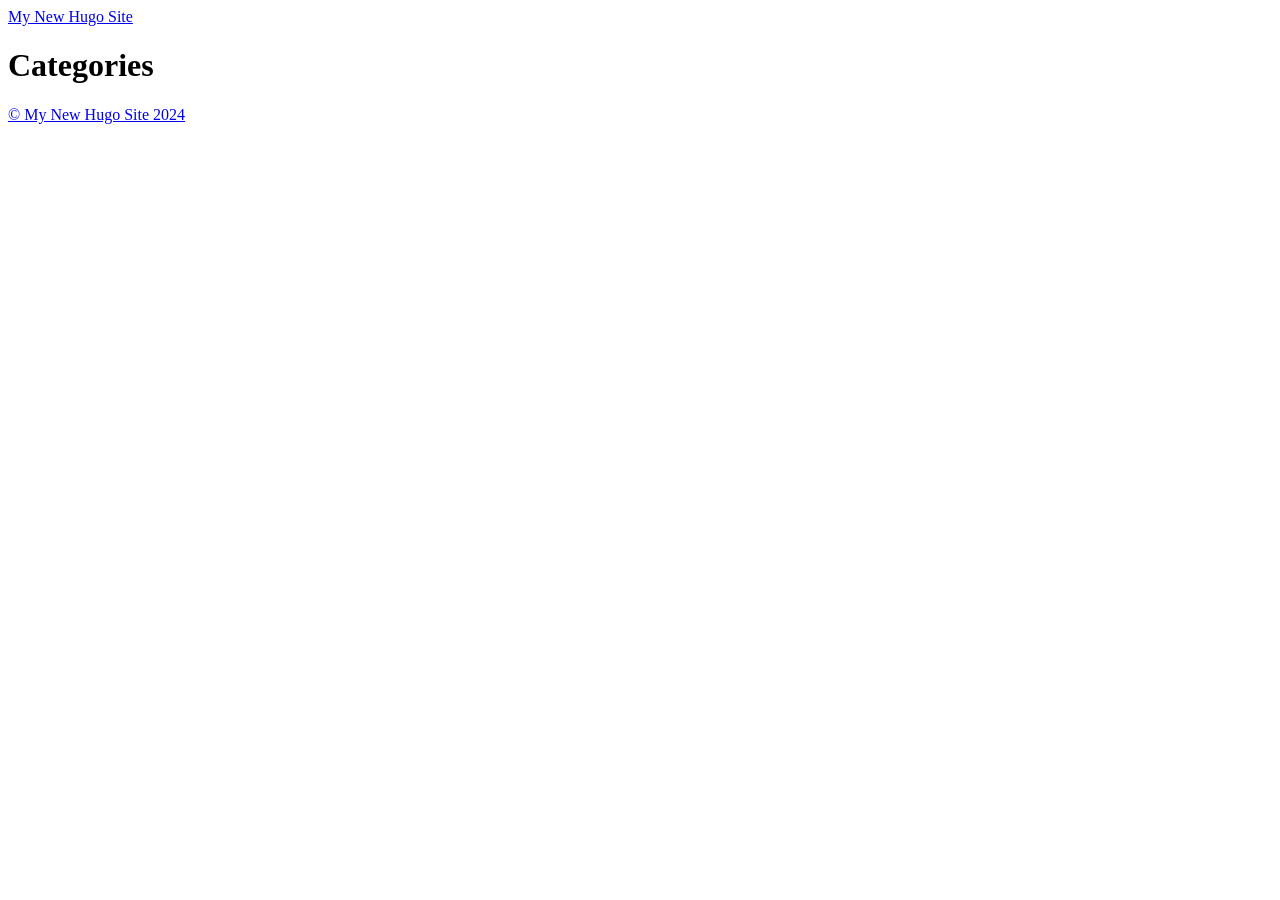
==== public/categories/index.html @ 62b75723 "Inital commit" ====
<!DOCTYPE html>
<html lang="en-us">
  <head><script src="/livereload.js?mindelay=10&amp;v=2&amp;port=1313&amp;path=livereload" data-no-instant defer></script>
    <meta charset="utf-8">
    <meta http-equiv="X-UA-Compatible" content="IE=edge,chrome=1">
    
    <title>My New Hugo Site</title>
    <meta name="viewport" content="width=device-width,minimum-scale=1">
    <meta name="description" content="">
    <meta name="generator" content="Hugo 0.138.0">
    
    
    
      <meta name="robots" content="noindex, nofollow">
    
    

    
<link rel="stylesheet" href="/ananke/css/main.min.css" >



    

    
      

    

    
    
      <link href="/categories/index.xml" rel="alternate" type="application/rss+xml" title="My New Hugo Site" />
      <link href="/categories/index.xml" rel="feed" type="application/rss+xml" title="My New Hugo Site" />
      
    

    
      <link rel="canonical" href="http://localhost:1313/categories/">
    

    <meta property="og:url" content="http://localhost:1313/categories/">
  <meta property="og:site_name" content="My New Hugo Site">
  <meta property="og:title" content="Categories">
  <meta property="og:locale" content="en_us">
  <meta property="og:type" content="website">

  <meta itemprop="name" content="Categories">
  <meta name="twitter:card" content="summary">
  <meta name="twitter:title" content="Categories">

	
  </head><body class="ma0 avenir bg-near-white development">

    

  <header>
    <div class="pb3-m pb6-l bg-black">
      <nav class="pv3 ph3 ph4-ns" role="navigation">
  <div class="flex-l justify-between items-center center">
    <a href="/" class="f3 fw2 hover-white no-underline white-90 dib">
      
        My New Hugo Site
      
    </a>
    <div class="flex-l items-center">
      

      
      <div class="ananke-socials"></div>

    </div>
  </div>
</nav>

      <div class="tc-l pv3 ph3 ph4-ns">
        <h1 class="f2 f-subheadline-l fw2 light-silver mb0 lh-title">
          Categories
        </h1>
        
      </div>
    </div>
  </header>


    <main class="pb7" role="main">
      
    
  <article class="cf pa3 pa4-m pa4-l">
    <div class="measure-wide-l center f4 lh-copy nested-copy-line-height nested-links mid-gray">
      
    </div>
  </article>
  <div class="mw8 center">
    <section class="ph4">
      
    </section>
  </div>

    </main>
    <footer class="bg-black bottom-0 w-100 pa3" role="contentinfo">
  <div class="flex justify-between">
  <a class="f4 fw4 hover-white no-underline white-70 dn dib-ns pv2 ph3" href="http://localhost:1313/" >
    &copy;  My New Hugo Site 2024 
  </a>
    <div><div class="ananke-socials"></div>
</div>
  </div>
</footer>

  </body>
</html>
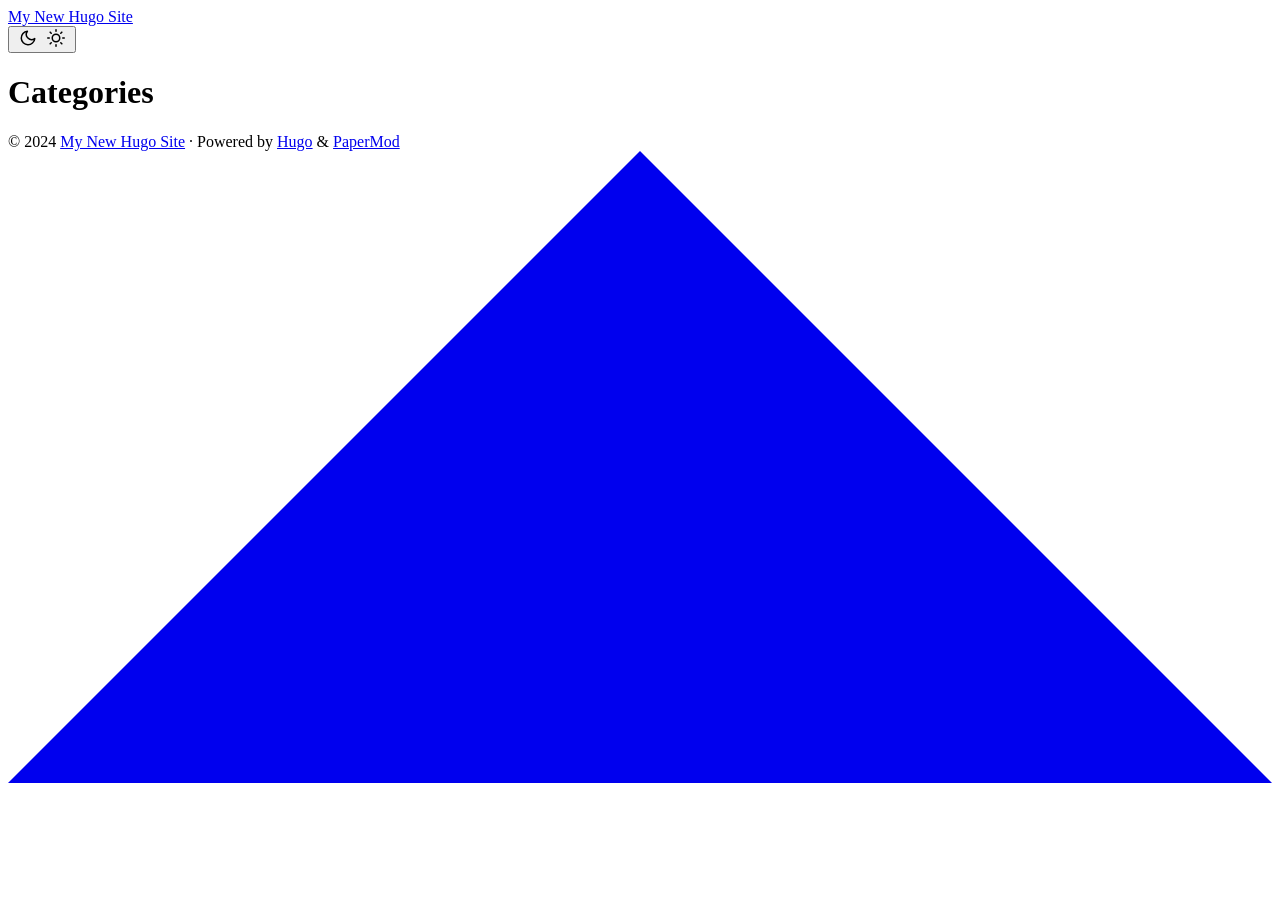
==== commit fb95eed8: "Add theme PaperMod" ====
--- a/public/categories/index.html
+++ b/public/categories/index.html
@@ -1,111 +1,185 @@
 <!DOCTYPE html>
-<html lang="en-us">
-  <head><script src="/livereload.js?mindelay=10&amp;v=2&amp;port=1313&amp;path=livereload" data-no-instant defer></script>
-    <meta charset="utf-8">
-    <meta http-equiv="X-UA-Compatible" content="IE=edge,chrome=1">
+<html lang="en" dir="auto">
+
+<head><script src="/livereload.js?mindelay=10&amp;v=2&amp;port=1313&amp;path=livereload" data-no-instant defer></script><meta charset="utf-8">
+<meta http-equiv="X-UA-Compatible" content="IE=edge">
+<meta name="viewport" content="width=device-width, initial-scale=1, shrink-to-fit=no">
+<meta name="robots" content="noindex, nofollow">
+<title>Categories | My New Hugo Site</title>
+<meta name="keywords" content="">
+<meta name="description" content="">
+<meta name="author" content="">
+<link rel="canonical" href="http://localhost:1313/categories/">
+<link crossorigin="anonymous" href="/assets/css/stylesheet.d6fcd20a4fb86efa4dfac8ec95da60244cc8871042183da1ef28e3a762ad79c8.css" integrity="sha256-1vzSCk&#43;4bvpN&#43;sjsldpgJEzIhxBCGD2h7yjjp2Ktecg=" rel="preload stylesheet" as="style">
+<link rel="icon" href="http://localhost:1313/favicon.ico">
+<link rel="icon" type="image/png" sizes="16x16" href="http://localhost:1313/favicon-16x16.png">
+<link rel="icon" type="image/png" sizes="32x32" href="http://localhost:1313/favicon-32x32.png">
+<link rel="apple-touch-icon" href="http://localhost:1313/apple-touch-icon.png">
+<link rel="mask-icon" href="http://localhost:1313/safari-pinned-tab.svg">
+<meta name="theme-color" content="#2e2e33">
+<meta name="msapplication-TileColor" content="#2e2e33">
+<link rel="alternate" type="application/rss+xml" href="http://localhost:1313/categories/index.xml">
+<link rel="alternate" hreflang="en" href="http://localhost:1313/categories/">
+<noscript>
+    <style>
+        #theme-toggle,
+        .top-link {
+            display: none;
+        }
+
+    </style>
+    <style>
+        @media (prefers-color-scheme: dark) {
+            :root {
+                --theme: rgb(29, 30, 32);
+                --entry: rgb(46, 46, 51);
+                --primary: rgb(218, 218, 219);
+                --secondary: rgb(155, 156, 157);
+                --tertiary: rgb(65, 66, 68);
+                --content: rgb(196, 196, 197);
+                --code-block-bg: rgb(46, 46, 51);
+                --code-bg: rgb(55, 56, 62);
+                --border: rgb(51, 51, 51);
+            }
+
+            .list {
+                background: var(--theme);
+            }
+
+            .list:not(.dark)::-webkit-scrollbar-track {
+                background: 0 0;
+            }
+
+            .list:not(.dark)::-webkit-scrollbar-thumb {
+                border-color: var(--theme);
+            }
+        }
+
+    </style>
+</noscript>
+</head>
+
+<body class="list" id="top">
+<script>
+    if (localStorage.getItem("pref-theme") === "dark") {
+        document.body.classList.add('dark');
+    } else if (localStorage.getItem("pref-theme") === "light") {
+        document.body.classList.remove('dark')
+    } else if (window.matchMedia('(prefers-color-scheme: dark)').matches) {
+        document.body.classList.add('dark');
+    }
+
+</script>
+
+<header class="header">
+    <nav class="nav">
+        <div class="logo">
+            <a href="http://localhost:1313/" accesskey="h" title="My New Hugo Site (Alt + H)">My New Hugo Site</a>
+            <div class="logo-switches">
+                <button id="theme-toggle" accesskey="t" title="(Alt + T)">
+                    <svg id="moon" xmlns="http://www.w3.org/2000/svg" width="24" height="18" viewBox="0 0 24 24"
+                        fill="none" stroke="currentColor" stroke-width="2" stroke-linecap="round"
+                        stroke-linejoin="round">
+                        <path d="M21 12.79A9 9 0 1 1 11.21 3 7 7 0 0 0 21 12.79z"></path>
+                    </svg>
+                    <svg id="sun" xmlns="http://www.w3.org/2000/svg" width="24" height="18" viewBox="0 0 24 24"
+                        fill="none" stroke="currentColor" stroke-width="2" stroke-linecap="round"
+                        stroke-linejoin="round">
+                        <circle cx="12" cy="12" r="5"></circle>
+                        <line x1="12" y1="1" x2="12" y2="3"></line>
+                        <line x1="12" y1="21" x2="12" y2="23"></line>
+                        <line x1="4.22" y1="4.22" x2="5.64" y2="5.64"></line>
+                        <line x1="18.36" y1="18.36" x2="19.78" y2="19.78"></line>
+                        <line x1="1" y1="12" x2="3" y2="12"></line>
+                        <line x1="21" y1="12" x2="23" y2="12"></line>
+                        <line x1="4.22" y1="19.78" x2="5.64" y2="18.36"></line>
+                        <line x1="18.36" y1="5.64" x2="19.78" y2="4.22"></line>
+                    </svg>
+                </button>
+            </div>
+        </div>
+        <ul id="menu">
+        </ul>
+    </nav>
+</header>
+<main class="main">
+<header class="page-header">
+    <h1>Categories</h1>
+</header>
+
+<ul class="terms-tags">
+</ul>
+    </main>
     
-    <title>My New Hugo Site</title>
-    <meta name="viewport" content="width=device-width,minimum-scale=1">
-    <meta name="description" content="">
-    <meta name="generator" content="Hugo 0.138.0">
-    
-    
-    
-      <meta name="robots" content="noindex, nofollow">
-    
-    
+<footer class="footer">
+        <span>&copy; 2024 <a href="http://localhost:1313/">My New Hugo Site</a></span> · 
 
-    
-<link rel="stylesheet" href="/ananke/css/main.min.css" >
+    <span>
+        Powered by
+        <a href="https://gohugo.io/" rel="noopener noreferrer" target="_blank">Hugo</a> &
+        <a href="https://github.com/adityatelange/hugo-PaperMod/" rel="noopener" target="_blank">PaperMod</a>
+    </span>
+</footer>
+<a href="#top" aria-label="go to top" title="Go to Top (Alt + G)" class="top-link" id="top-link" accesskey="g">
+    <svg xmlns="http://www.w3.org/2000/svg" viewBox="0 0 12 6" fill="currentColor">
+        <path d="M12 6H0l6-6z" />
+    </svg>
+</a>
 
+<script>
+    let menu = document.getElementById('menu')
+    if (menu) {
+        menu.scrollLeft = localStorage.getItem("menu-scroll-position");
+        menu.onscroll = function () {
+            localStorage.setItem("menu-scroll-position", menu.scrollLeft);
+        }
+    }
 
+    document.querySelectorAll('a[href^="#"]').forEach(anchor => {
+        anchor.addEventListener("click", function (e) {
+            e.preventDefault();
+            var id = this.getAttribute("href").substr(1);
+            if (!window.matchMedia('(prefers-reduced-motion: reduce)').matches) {
+                document.querySelector(`[id='${decodeURIComponent(id)}']`).scrollIntoView({
+                    behavior: "smooth"
+                });
+            } else {
+                document.querySelector(`[id='${decodeURIComponent(id)}']`).scrollIntoView();
+            }
+            if (id === "top") {
+                history.replaceState(null, null, " ");
+            } else {
+                history.pushState(null, null, `#${id}`);
+            }
+        });
+    });
 
-    
+</script>
+<script>
+    var mybutton = document.getElementById("top-link");
+    window.onscroll = function () {
+        if (document.body.scrollTop > 800 || document.documentElement.scrollTop > 800) {
+            mybutton.style.visibility = "visible";
+            mybutton.style.opacity = "1";
+        } else {
+            mybutton.style.visibility = "hidden";
+            mybutton.style.opacity = "0";
+        }
+    };
 
-    
-      
+</script>
+<script>
+    document.getElementById("theme-toggle").addEventListener("click", () => {
+        if (document.body.className.includes("dark")) {
+            document.body.classList.remove('dark');
+            localStorage.setItem("pref-theme", 'light');
+        } else {
+            document.body.classList.add('dark');
+            localStorage.setItem("pref-theme", 'dark');
+        }
+    })
 
-    
+</script>
+</body>
 
-    
-    
-      <link href="/categories/index.xml" rel="alternate" type="application/rss+xml" title="My New Hugo Site" />
-      <link href="/categories/index.xml" rel="feed" type="application/rss+xml" title="My New Hugo Site" />
-      
-    
-
-    
-      <link rel="canonical" href="http://localhost:1313/categories/">
-    
-
-    <meta property="og:url" content="http://localhost:1313/categories/">
-  <meta property="og:site_name" content="My New Hugo Site">
-  <meta property="og:title" content="Categories">
-  <meta property="og:locale" content="en_us">
-  <meta property="og:type" content="website">
-
-  <meta itemprop="name" content="Categories">
-  <meta name="twitter:card" content="summary">
-  <meta name="twitter:title" content="Categories">
-
-	
-  </head><body class="ma0 avenir bg-near-white development">
-
-    
-
-  <header>
-    <div class="pb3-m pb6-l bg-black">
-      <nav class="pv3 ph3 ph4-ns" role="navigation">
-  <div class="flex-l justify-between items-center center">
-    <a href="/" class="f3 fw2 hover-white no-underline white-90 dib">
-      
-        My New Hugo Site
-      
-    </a>
-    <div class="flex-l items-center">
-      
-
-      
-      <div class="ananke-socials"></div>
-
-    </div>
-  </div>
-</nav>
-
-      <div class="tc-l pv3 ph3 ph4-ns">
-        <h1 class="f2 f-subheadline-l fw2 light-silver mb0 lh-title">
-          Categories
-        </h1>
-        
-      </div>
-    </div>
-  </header>
-
-
-    <main class="pb7" role="main">
-      
-    
-  <article class="cf pa3 pa4-m pa4-l">
-    <div class="measure-wide-l center f4 lh-copy nested-copy-line-height nested-links mid-gray">
-      
-    </div>
-  </article>
-  <div class="mw8 center">
-    <section class="ph4">
-      
-    </section>
-  </div>
-
-    </main>
-    <footer class="bg-black bottom-0 w-100 pa3" role="contentinfo">
-  <div class="flex justify-between">
-  <a class="f4 fw4 hover-white no-underline white-70 dn dib-ns pv2 ph3" href="http://localhost:1313/" >
-    &copy;  My New Hugo Site 2024 
-  </a>
-    <div><div class="ananke-socials"></div>
-</div>
-  </div>
-</footer>
-
-  </body>
 </html>
